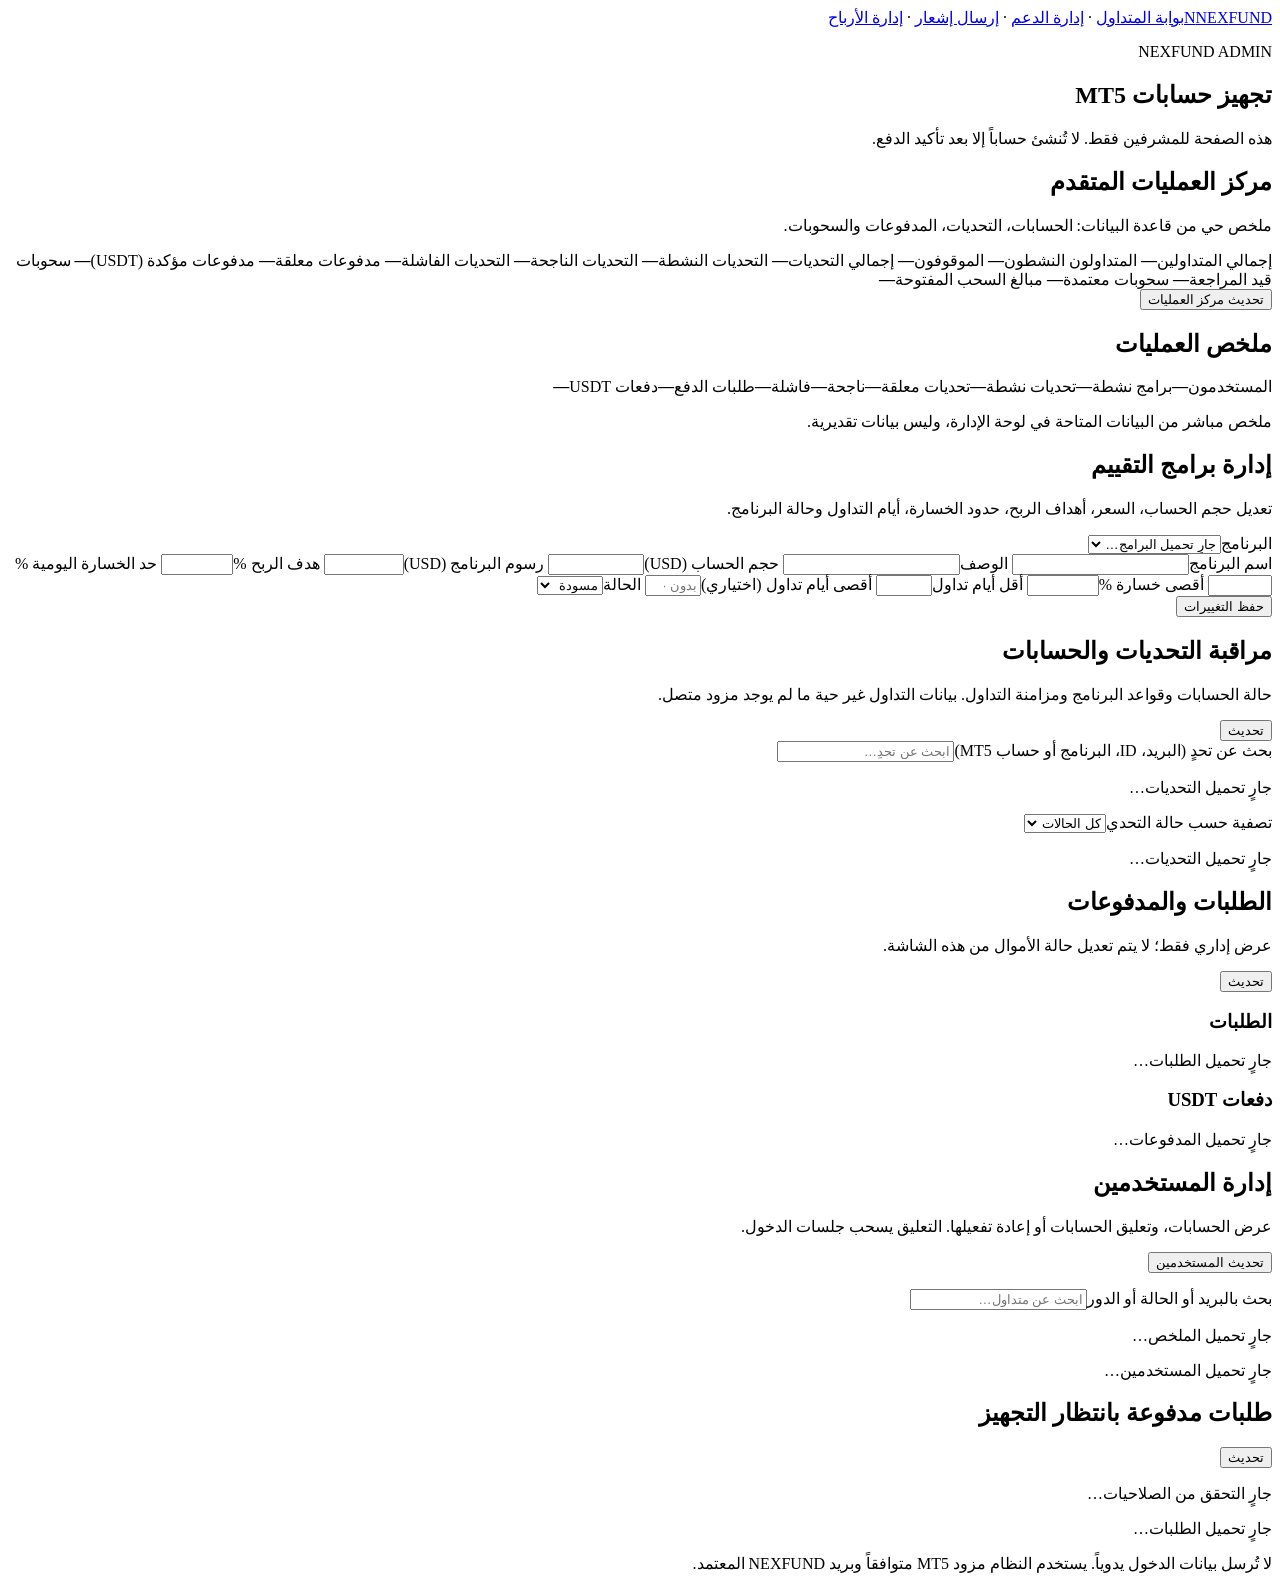
==== public/admin/index.html @ a516fde9 "Add challenge search field and result summary" ====
<!DOCTYPE html>
<html lang="ar" dir="rtl">
<head>
<meta charset="UTF-8"><meta name="viewport" content="width=device-width,initial-scale=1">
<title>إدارة حسابات MT5 | NEXFUND</title>
<link rel="stylesheet" href="/app/app.css">
<script src="/admin/admin.js?v=operations-center-02" defer></script>
</head>
<body class="admin-body">
<header class="top"><a class="brand" href="/"><span class="mark">N</span>NEX<span>FUND</span></a><a href="/app/">بوابة المتداول</a> · <a href="/admin/support.html">إدارة الدعم</a> · <a href="/admin/notifications.html">إرسال إشعار</a> · <a href="/admin/payouts.html">إدارة الأرباح</a></header>
<main class="wrap">
<section class="intro"><p class="eyebrow">NEXFUND ADMIN</p><h1>تجهيز حسابات <span>MT5</span></h1><p class="sub">هذه الصفحة للمشرفين فقط. لا تُنشئ حساباً إلا بعد تأكيد الدفع.</p></section>
<section class="panel" id="operationsCenter">
<h2>مركز العمليات المتقدم</h2>
<p class="sub">ملخص حي من قاعدة البيانات: الحسابات، التحديات، المدفوعات والسحوبات.</p>
<div class="program-stats">
<span>إجمالي المتداولين<b id="opsTraders">—</b></span>
<span>المتداولون النشطون<b id="opsActiveTraders">—</b></span>
<span>الموقوفون<b id="opsSuspended">—</b></span>
<span>إجمالي التحديات<b id="opsChallenges">—</b></span>
<span>التحديات النشطة<b id="opsChallengesActive">—</b></span>
<span>التحديات الناجحة<b id="opsPassed">—</b></span>
<span>التحديات الفاشلة<b id="opsFailed">—</b></span>
<span>مدفوعات معلقة<b id="opsPaymentsPending">—</b></span>
<span>مدفوعات مؤكدة (USDT)<b id="opsPaymentsConfirmed">—</b></span>
<span>سحوبات قيد المراجعة<b id="opsPayoutPending">—</b></span>
<span>سحوبات معتمدة<b id="opsPayoutApproved">—</b></span>
<span>مبالغ السحب المفتوحة<b id="opsPayoutOutstanding">—</b></span>
</div>
<button id="operationsRefresh" type="button" class="secondary">تحديث مركز العمليات</button>
<p class="message" id="operationsMessage" role="status"></p>
</section>
<section class="panel"><h2>ملخص العمليات</h2><div class="program-stats" id="adminKpis"><span>المستخدمون<b id="kpiUsers">—</b></span><span>برامج نشطة<b id="kpiPrograms">—</b></span><span>تحديات نشطة<b id="kpiActive">—</b></span><span>تحديات معلقة<b id="kpiPending">—</b></span><span>ناجحة<b id="kpiPassed">—</b></span><span>فاشلة<b id="kpiFailed">—</b></span><span>طلبات الدفع<b id="kpiOrders">—</b></span><span>دفعات USDT<b id="kpiPayments">—</b></span></div><p class="sub">ملخص مباشر من البيانات المتاحة في لوحة الإدارة، وليس بيانات تقديرية.</p></section>
<section class="panel">
<h2>إدارة برامج التقييم</h2>
<p class="sub">تعديل حجم الحساب، السعر، أهداف الربح، حدود الخسارة، أيام التداول وحالة البرنامج.</p>
<label>البرنامج<select id="programSelect"><option value="">جارٍ تحميل البرامج…</option></select></label>
<div class="program-grid">
<label>اسم البرنامج<input id="programName" maxlength="120"></label>
<label>الوصف<input id="programDescription" maxlength="1000"></label>
<label>حجم الحساب (USD)<input id="programSize" type="number" min="100" max="10000000"></label>
<label>رسوم البرنامج (USD)<input id="programFee" type="number" min="0" max="100000"></label>
<label>هدف الربح %<input id="programTarget" type="number" step="0.1" min="0.1" max="100"></label>
<label>حد الخسارة اليومية %<input id="programDaily" type="number" step="0.1" min="0.1" max="50"></label>
<label>أقصى خسارة %<input id="programMaxLoss" type="number" step="0.1" min="0.1" max="100"></label>
<label>أقل أيام تداول<input id="programMinDays" type="number" min="0" max="365"></label>
<label>أقصى أيام تداول (اختياري)<input id="programMaxDays" type="number" min="0" max="365" placeholder="بدون حد"></label>
<label>الحالة<select id="programStatus"><option value="draft">مسودة</option><option value="active">نشط</option><option value="paused">متوقف</option><option value="archived">مؤرشف</option></select></label>
</div>
<button id="saveProgram" class="primary" type="button">حفظ التغييرات</button>
<p id="programEditMessage" class="message" role="status"></p>
</section>
<section class="panel">
<div class="dash-head"><div><h2>مراقبة التحديات والحسابات</h2><p class="sub">حالة الحسابات وقواعد البرنامج ومزامنة التداول. بيانات التداول غير حية ما لم يوجد مزود متصل.</div><button id="challengesRefresh" class="secondary" type="button">تحديث</button></div>
<label>بحث عن تحدٍ (البريد، ID، البرنامج أو حساب MT5)<input id="challengeSearch" type="search" placeholder="ابحث عن تحدٍ…"></label>
<p id="challengesSearchSummary" class="sub">جارٍ تحميل التحديات…</p>
<label>تصفية حسب حالة التحدي<select id="challengeStatusFilter"><option value="">كل الحالات</option><option value="pending">Pending</option><option value="active">Active</option><option value="passed">Passed</option><option value="failed">Failed</option><option value="cancelled">Cancelled</option></select></label>
<p id="challengesMessage" class="message" role="status"></p>
<div id="challengesList"><p class="empty">جارٍ تحميل التحديات…</p></div>
</section>
<section class="panel">
<div class="dash-head"><div><h2>الطلبات والمدفوعات</h2><p class="sub">عرض إداري فقط؛ لا يتم تعديل حالة الأموال من هذه الشاشة.</p></div><button id="financialsRefresh" class="secondary" type="button">تحديث</button></div>
<p id="financialsMessage" class="message" role="status"></p>
<h3>الطلبات</h3><div id="ordersList"><p class="empty">جارٍ تحميل الطلبات…</p></div>
<h3>دفعات USDT</h3><div id="paymentsList"><p class="empty">جارٍ تحميل المدفوعات…</p></div>
</section>
<section class="panel">
<div class="dash-head"><div><h2>إدارة المستخدمين</h2><p class="sub">عرض الحسابات، وتعليق الحسابات أو إعادة تفعيلها. التعليق يسحب جلسات الدخول.</p></div><button id="usersRefresh" class="secondary" type="button">تحديث المستخدمين</button></div>
<p id="usersMessage" class="message" role="status"></p>
<label>بحث بالبريد أو الحالة أو الدور<input id="usersSearch" type="search" placeholder="ابحث عن متداول…"></label>
<p id="usersSummary" class="sub">جارٍ تحميل الملخص…</p>
<div id="usersList"><p class="empty">جارٍ تحميل المستخدمين…</p></div>
</section>
<section class="panel">
<div class="dash-head"><div><h2>طلبات مدفوعة بانتظار التجهيز</h2><p id="adminEmail" class="sub"></p></div><button id="refreshBtn" class="secondary" type="button">تحديث</button></div>
<p id="adminMessage" class="message" role="status">جارٍ التحقق من الصلاحيات…</p>
<div id="queue"><p class="empty">جارٍ تحميل الطلبات…</p></div>
</section>
<p class="foot">لا تُرسل بيانات الدخول يدوياً. يستخدم النظام مزود MT5 متوافقاً وبريد NEXFUND المعتمد.</p>
</main>
</body></html>
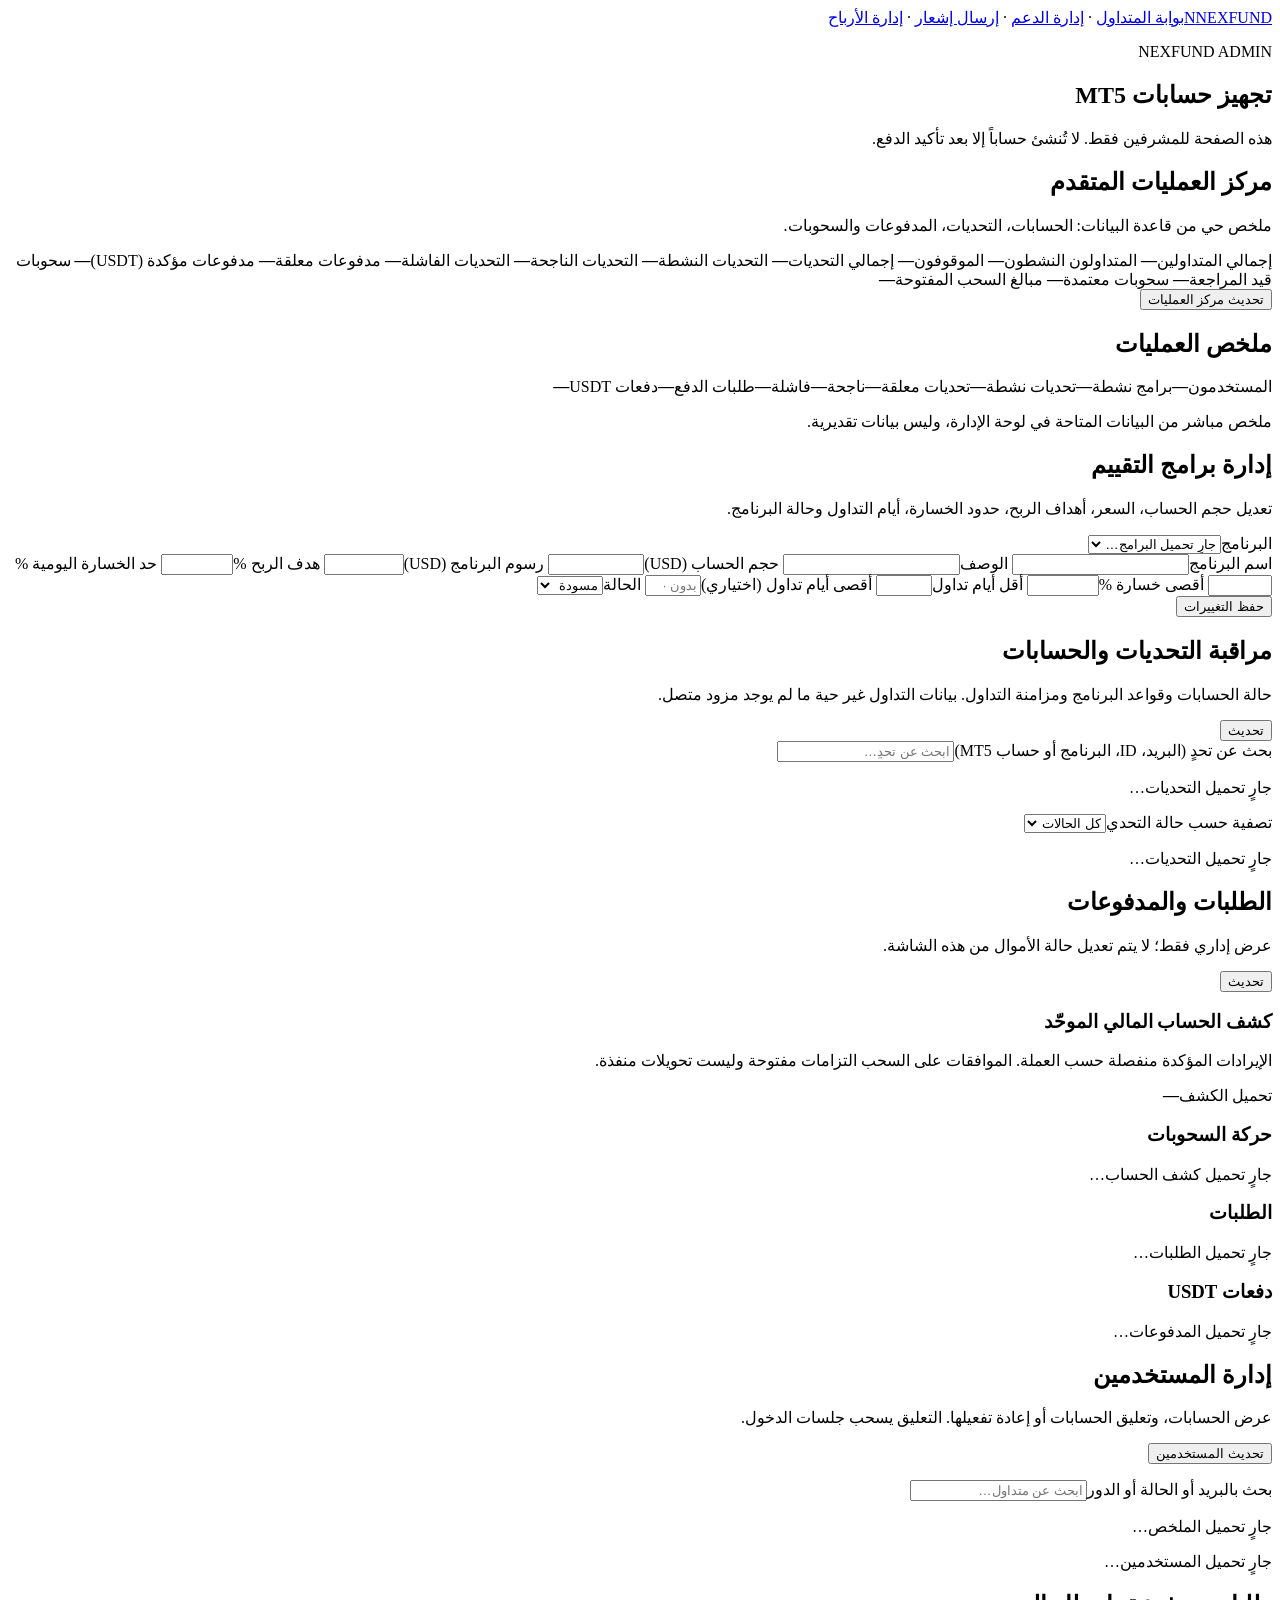
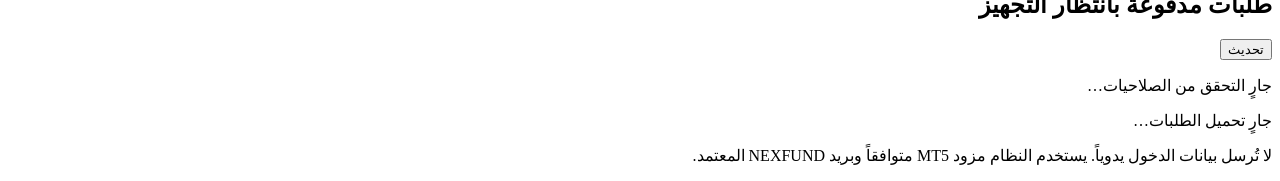
==== commit 3ae9c7d6: "Add financial ledger section to admin dashboard" ====
--- a/public/admin/index.html
+++ b/public/admin/index.html
@@ -61,6 +61,11 @@
 <section class="panel">
 <div class="dash-head"><div><h2>الطلبات والمدفوعات</h2><p class="sub">عرض إداري فقط؛ لا يتم تعديل حالة الأموال من هذه الشاشة.</p></div><button id="financialsRefresh" class="secondary" type="button">تحديث</button></div>
 <p id="financialsMessage" class="message" role="status"></p>
+<h3>كشف الحساب المالي الموحّد</h3>
+<p class="sub">الإيرادات المؤكدة منفصلة حسب العملة. الموافقات على السحب التزامات مفتوحة وليست تحويلات منفذة.</p>
+<div class="program-stats" id="ledgerSummary"><span>تحميل الكشف<b>—</b></span></div>
+<div class="dash-head"><h3>حركة السحوبات</h3><span id="ledgerUpdated" class="sub"></span></div>
+<div id="ledgerPayouts"><p class="empty">جارٍ تحميل كشف الحساب…</p></div>
 <h3>الطلبات</h3><div id="ordersList"><p class="empty">جارٍ تحميل الطلبات…</p></div>
 <h3>دفعات USDT</h3><div id="paymentsList"><p class="empty">جارٍ تحميل المدفوعات…</p></div>
 </section>
@@ -70,6 +75,7 @@
 <label>بحث بالبريد أو الحالة أو الدور<input id="usersSearch" type="search" placeholder="ابحث عن متداول…"></label>
 <p id="usersSummary" class="sub">جارٍ تحميل الملخص…</p>
 <div id="usersList"><p class="empty">جارٍ تحميل المستخدمين…</p></div>
+<section class="panel" id="traderProfile" hidden aria-live="polite"></section>
 </section>
 <section class="panel">
 <div class="dash-head"><div><h2>طلبات مدفوعة بانتظار التجهيز</h2><p id="adminEmail" class="sub"></p></div><button id="refreshBtn" class="secondary" type="button">تحديث</button></div>
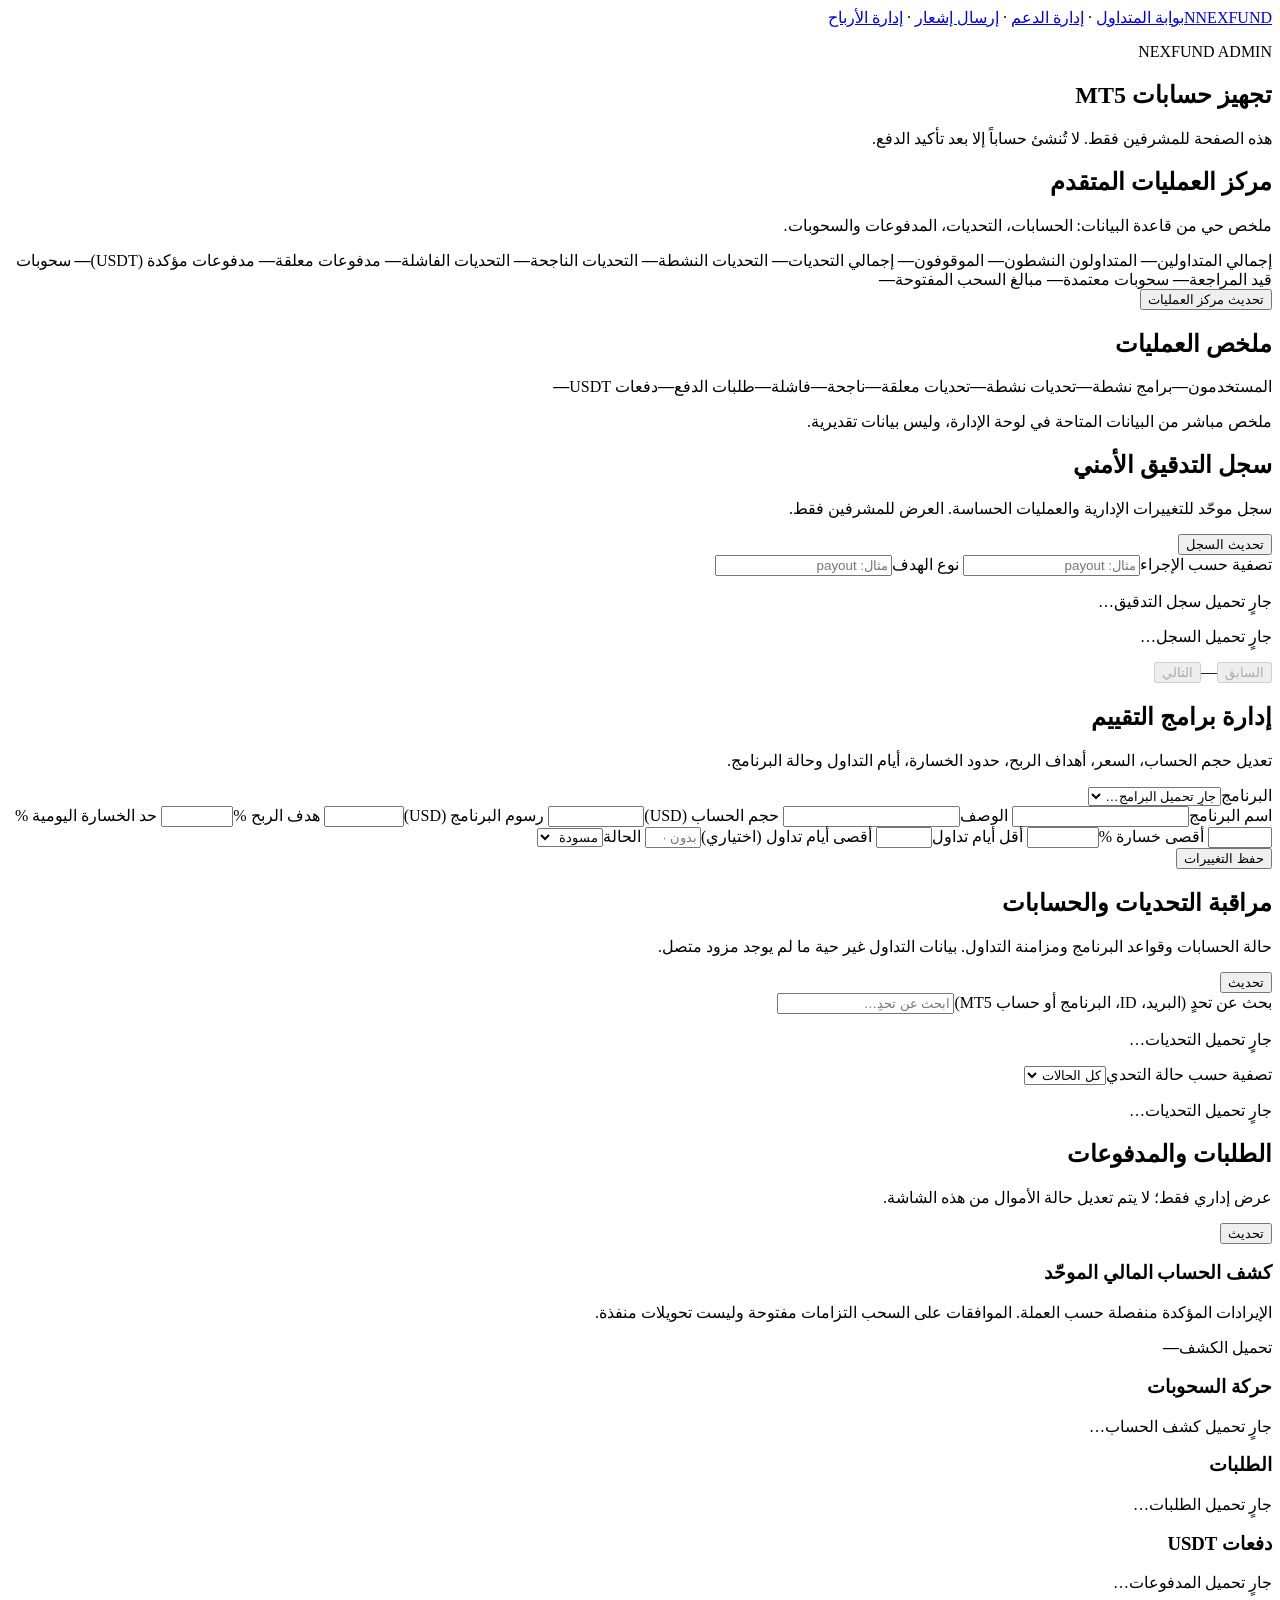
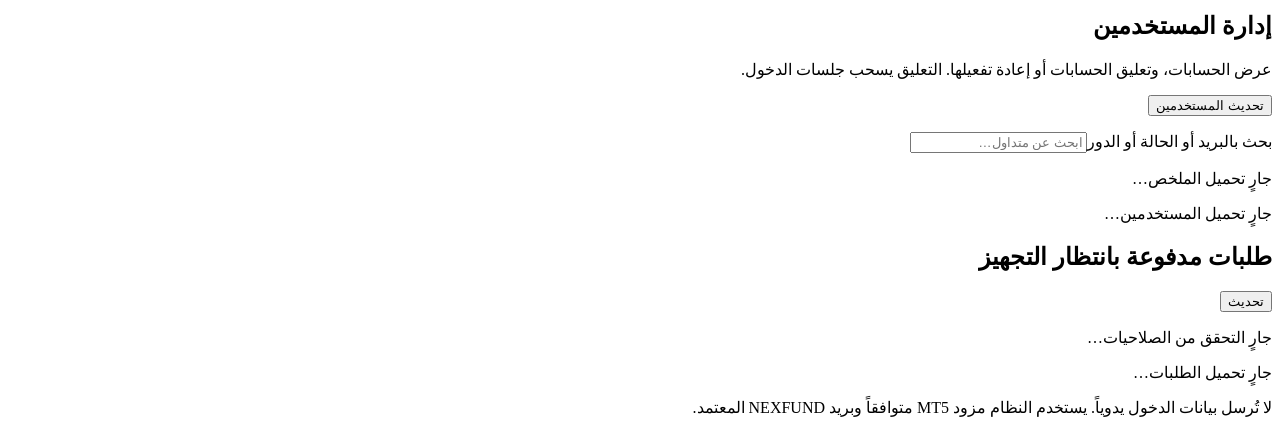
==== commit 8494f772: "Add security audit log panel to admin dashboard" ====
--- a/public/admin/index.html
+++ b/public/admin/index.html
@@ -4,7 +4,7 @@
 <meta charset="UTF-8"><meta name="viewport" content="width=device-width,initial-scale=1">
 <title>إدارة حسابات MT5 | NEXFUND</title>
 <link rel="stylesheet" href="/app/app.css">
-<script src="/admin/admin.js?v=operations-center-02" defer></script>
+<script src="/admin/admin.js?v=audit-ledger-20261119" defer></script>
 </head>
 <body class="admin-body">
 <header class="top"><a class="brand" href="/"><span class="mark">N</span>NEX<span>FUND</span></a><a href="/app/">بوابة المتداول</a> · <a href="/admin/support.html">إدارة الدعم</a> · <a href="/admin/notifications.html">إرسال إشعار</a> · <a href="/admin/payouts.html">إدارة الأرباح</a></header>
@@ -31,6 +31,16 @@
 <p class="message" id="operationsMessage" role="status"></p>
 </section>
 <section class="panel"><h2>ملخص العمليات</h2><div class="program-stats" id="adminKpis"><span>المستخدمون<b id="kpiUsers">—</b></span><span>برامج نشطة<b id="kpiPrograms">—</b></span><span>تحديات نشطة<b id="kpiActive">—</b></span><span>تحديات معلقة<b id="kpiPending">—</b></span><span>ناجحة<b id="kpiPassed">—</b></span><span>فاشلة<b id="kpiFailed">—</b></span><span>طلبات الدفع<b id="kpiOrders">—</b></span><span>دفعات USDT<b id="kpiPayments">—</b></span></div><p class="sub">ملخص مباشر من البيانات المتاحة في لوحة الإدارة، وليس بيانات تقديرية.</p></section>
+<section class="panel" id="auditLogPanel">
+<div class="dash-head"><div><h2>سجل التدقيق الأمني</h2><p class="sub">سجل موحّد للتغييرات الإدارية والعمليات الحساسة. العرض للمشرفين فقط.</p></div><button id="auditRefresh" class="secondary" type="button">تحديث السجل</button></div>
+<div class="program-grid">
+<label>تصفية حسب الإجراء<input id="auditActionFilter" type="search" maxlength="80" placeholder="مثال: payout"></label>
+<label>نوع الهدف<input id="auditTargetFilter" type="search" maxlength="60" placeholder="مثال: payout"></label>
+</div>
+<p id="auditMessage" class="message" role="status">جارٍ تحميل سجل التدقيق…</p>
+<div id="auditLogsList"><p class="empty">جارٍ تحميل السجل…</p></div>
+<div class="dash-head"><button id="auditPrev" class="secondary" type="button" disabled>السابق</button><span id="auditPageInfo" class="sub">—</span><button id="auditNext" class="secondary" type="button" disabled>التالي</button></div>
+</section>
 <section class="panel">
 <h2>إدارة برامج التقييم</h2>
 <p class="sub">تعديل حجم الحساب، السعر، أهداف الربح، حدود الخسارة، أيام التداول وحالة البرنامج.</p>
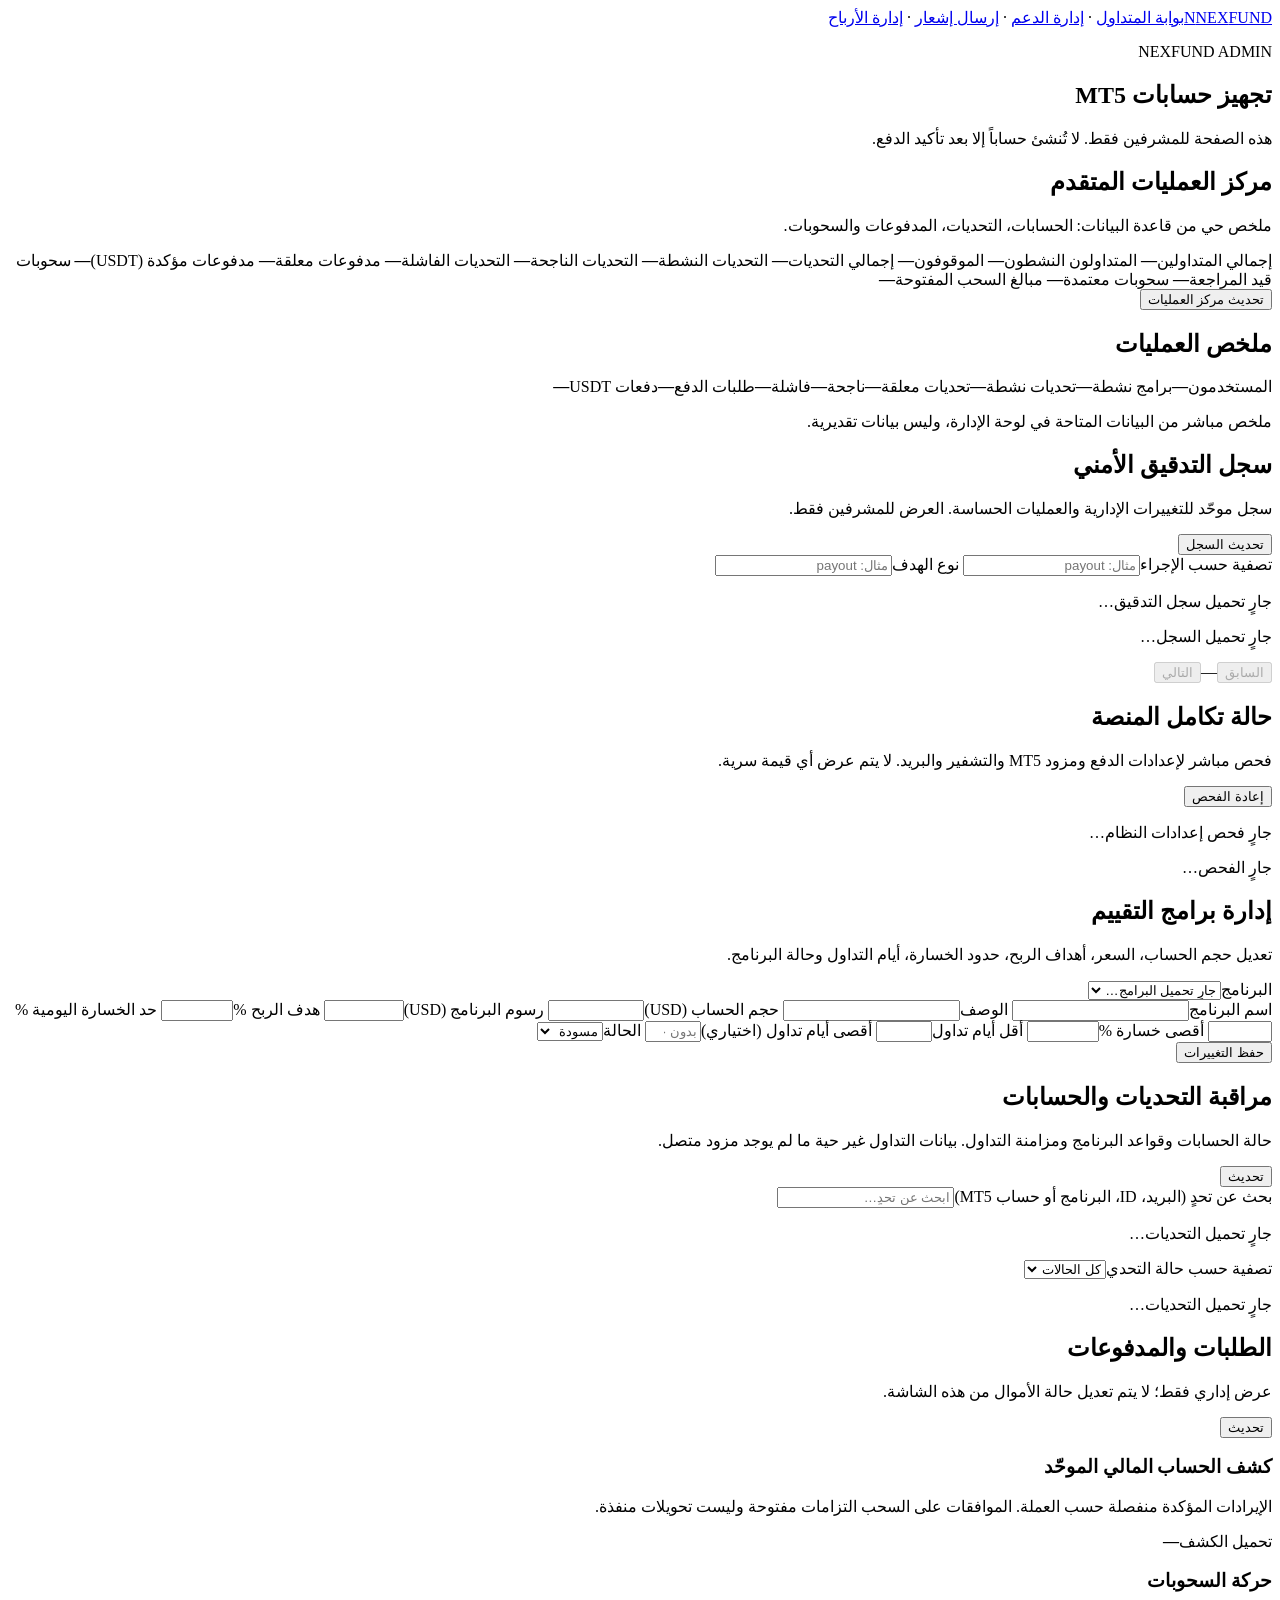
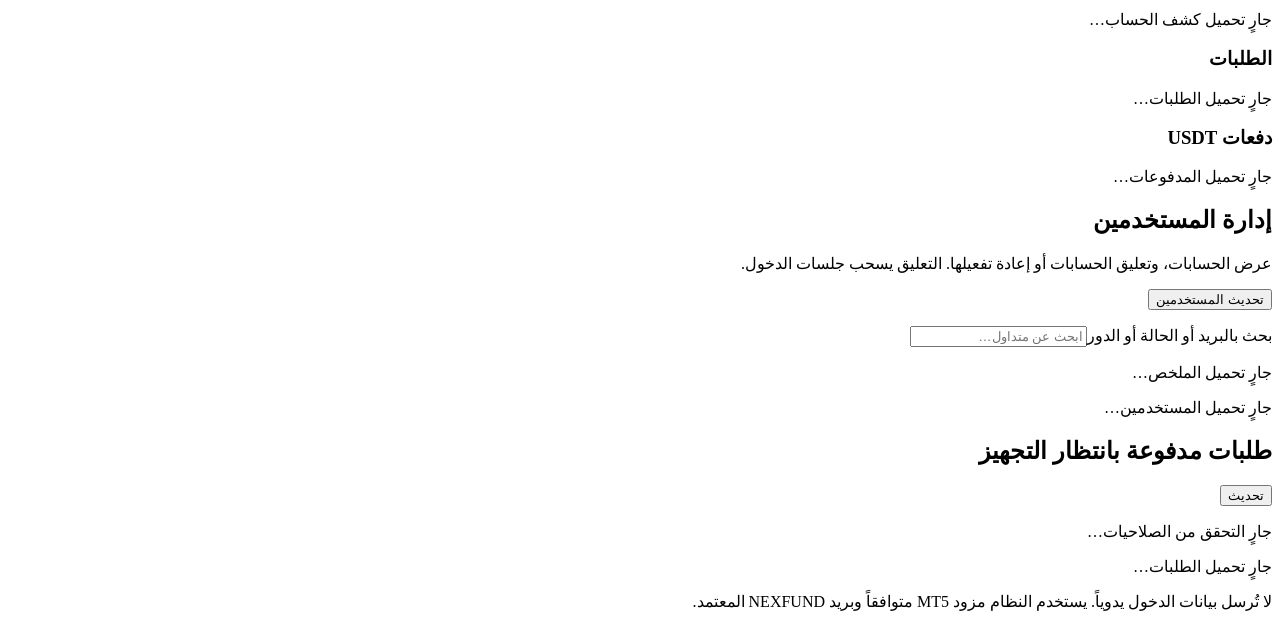
==== commit 65dc7ff5: "Add system integration readiness panel to admin dashboard" ====
--- a/public/admin/index.html
+++ b/public/admin/index.html
@@ -3,8 +3,8 @@
 <head>
 <meta charset="UTF-8"><meta name="viewport" content="width=device-width,initial-scale=1">
 <title>إدارة حسابات MT5 | NEXFUND</title>
-<link rel="stylesheet" href="/app/app.css">
-<script src="/admin/admin.js?v=audit-ledger-20261119" defer></script>
+<link rel="stylesheet" href="/app/app.css?v=audit-20261119">
+<script src="/admin/admin.js?v=system-readiness-20261119" defer></script>
 </head>
 <body class="admin-body">
 <header class="top"><a class="brand" href="/"><span class="mark">N</span>NEX<span>FUND</span></a><a href="/app/">بوابة المتداول</a> · <a href="/admin/support.html">إدارة الدعم</a> · <a href="/admin/notifications.html">إرسال إشعار</a> · <a href="/admin/payouts.html">إدارة الأرباح</a></header>
@@ -40,6 +40,11 @@
 <p id="auditMessage" class="message" role="status">جارٍ تحميل سجل التدقيق…</p>
 <div id="auditLogsList"><p class="empty">جارٍ تحميل السجل…</p></div>
 <div class="dash-head"><button id="auditPrev" class="secondary" type="button" disabled>السابق</button><span id="auditPageInfo" class="sub">—</span><button id="auditNext" class="secondary" type="button" disabled>التالي</button></div>
+</section>
+<section class="panel" id="systemReadinessPanel">
+<div class="dash-head"><div><h2>حالة تكامل المنصة</h2><p class="sub">فحص مباشر لإعدادات الدفع ومزود MT5 والتشفير والبريد. لا يتم عرض أي قيمة سرية.</p></div><button id="systemReadinessRefresh" class="secondary" type="button">إعادة الفحص</button></div>
+<p id="systemReadinessMessage" class="message" role="status">جارٍ فحص إعدادات النظام…</p>
+<div id="systemReadinessList" class="program-grid"><p class="empty">جارٍ الفحص…</p></div>
 </section>
 <section class="panel">
 <h2>إدارة برامج التقييم</h2>
